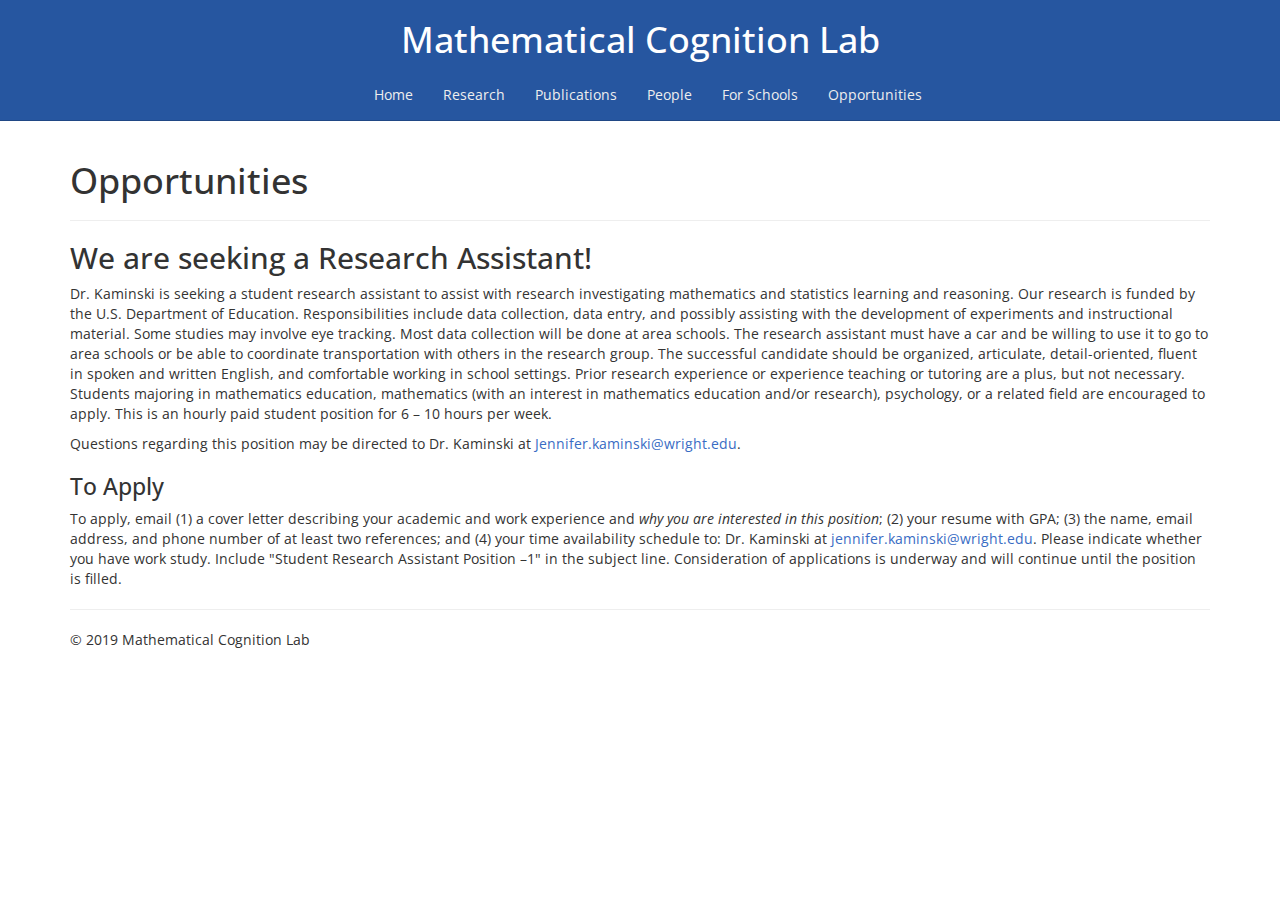
==== Home/Opportunities.html @ af689212 "Initial commit of old site" ====
<!DOCTYPE html>
<html>
    <head>
        <meta charset="utf-8" />
        <meta name="viewport" content="width=device-width, initial-scale=1.0" />
        <title>Opportunities - MathCog Lab</title>

        
            <link rel="stylesheet" href="../css/site.css" />
            <link rel="stylesheet" href="../lib/bootstrap/bootstrap.css" />
        
        
    </head>
    <body>
        <div id="titlebar" class="navbar-default">
            <div class="container">
                <div class="row">
                    <div class="col-md-12 text-center">
                        <h1>Mathematical Cognition Lab</h1>
                    </div>
                </div>
            </div>
        </div>
        <nav id="navbar" class="navbar navbar-default navbar-static-top">
            <div class="container">
                <div class="navbar-header">
                    <button type="button" class="navbar-toggle" data-toggle="collapse" data-target=".navbar-collapse">
                        <span class="sr-only">Toggle navigation</span>
                        <span class="icon-bar"></span>
                        <span class="icon-bar"></span>
                        <span class="icon-bar"></span>
                    </button>
                    <!--<a class="navbar-brand" href="#"><img alt="Brand" width="20" height="20" src="http://mathcog.org/Home/~/images/Brand.png"></a>-->
                    <a class="navbar-brand" href="../index.html">MathCog Lab</a>
                </div>
                <div class="navbar-collapse collapse">
                    <ul class="nav navbar-nav">
                        <li><a href="../index.html">Home</a></li>
                        <li><a href="Research.html">Research</a></li>
                        <li><a href="Publications.html">Publications</a></li>
                        <li><a href="People.html">People</a></li>
                        <li><a href="Schools.html">For Schools</a></li>
                        <li><a href="Opportunities.html">Opportunities</a></li>
                    </ul>
                </div>
            </div>
        </nav>
        
        <div class="container body-content">
            

<h1>Opportunities</h1><hr/>

<h2>We are seeking a Research Assistant!</h2>
			
	

<p>Dr. Kaminski is seeking a student research assistant to assist with research investigating mathematics and statistics learning and reasoning. Our research is funded by the U.S. Department of Education. Responsibilities include data collection, data entry, and possibly assisting with the development of experiments and instructional material. Some studies may involve eye tracking. Most data collection will be done at area schools. The research assistant must have a car and be willing to use it to go to area schools or be able to coordinate transportation with others in the research group.  The successful candidate should be organized, articulate, detail-oriented, fluent in spoken and written English, and comfortable working in school settings. Prior research experience or experience teaching or tutoring are a plus, but not necessary. Students majoring in mathematics education, mathematics (with an interest in mathematics education and/or research), psychology, or a related field are encouraged to apply. This is an hourly paid student position for 6 – 10 hours per week.</p>
<p>Questions regarding this position may be directed to Dr. Kaminski at <a href="mailto:Jennifer.kaminski@wright.edu">Jennifer.kaminski@wright.edu</a>.</p>

<h3>To Apply</h3>
<p>To apply, email (1) a cover letter describing your academic and work experience and <em>why you are interested in this position</em>; (2) your resume with GPA; (3) the name, email address, and phone number of at least two references; and (4) your time availability schedule to: Dr. Kaminski at <a href="mailto:jennifer.kaminski@wright.edu">jennifer.kaminski@wright.edu</a>. Please indicate whether you have work study. Include "Student Research Assistant Position –1" in the subject line. Consideration of applications is underway and will continue until the position is filled.</p>
            <hr />
            <footer>
                <p>&copy; 2019 Mathematical Cognition Lab</p>
            </footer>
        </div>

        
            <script src="../lib/jquery/jquery.js"></script>
            <script src="../lib/bootstrap/bootstrap.js"></script>
            <script src="../lib/inview.js/inview.js"></script>
            <script src="../lib/titanium.js/titanium.js"></script>
        
        

        
        
        <script type="text/javascript">
            $(function() {
                $('#navbar').titanium();
            });
        </script>
    </body>
</html>
---- css/site.css ----
body {
  padding-bottom: 20px;
}
/* Wrapping element */
/* Set some basic padding to keep content from hitting the edges */
.body-content {
  padding-left: 15px;
  padding-right: 15px;
}
/* Set widths on the form inputs since otherwise they're 100% wide */
input,
select,
textarea {
  max-width: 280px;
}
/* Titlebar styling */
#titlebar {
  color: White;
}
/* Navbar centering */
@media (min-width: 768px) {
  .navbar .navbar-nav {
    display: inline-block;
    float: none;
    vertical-align: top;
  }
  .navbar .navbar-collapse {
    text-align: center;
  }
  .navbar-brand {
    float: left;
    white-space: nowrap;
    -webkit-transition: width 500ms, opacity 500ms, visibility 500ms;
    -webkit-transition-timing-function: ease;
  }
  .navbar-static-top .navbar-brand {
    visibility: hidden;
    opacity: 0;
    width: 0;
  }
  .navbar-fixed-top .navbar-brand {
    visibility: visible;
    opacity: 1;
    width: 140px;
  }
}
/* Bibliography style for /Home/Publications */
.bibliography li {
  /* 22px hanging indent */
  padding-left: 22px;
  text-indent: -22px;
  /* Spacing between citations */
  margin-bottom: 10px;
}
/* /Home/Schools */
.fractions,
.ies,
.girl1,
.girl2 {
  margin: 5px;
  max-width: 100%;
}
.ies,
.girl1,
.girl2 {
  float: right;
}
.girl2 {
  max-width: 50%;
}
@media (max-width: 767px) {
  .ies,
  .girl1,
  .fractions {
    width: 100%;
    margin-left: 0;
    margin-right: 0;
  }
}
@media (min-width: 768px) {
  .girl1 {
    max-width: 50%;
  }
  .fractions {
    max-width: 50%;
    max-width: calc(50% - 25px);
  }
}
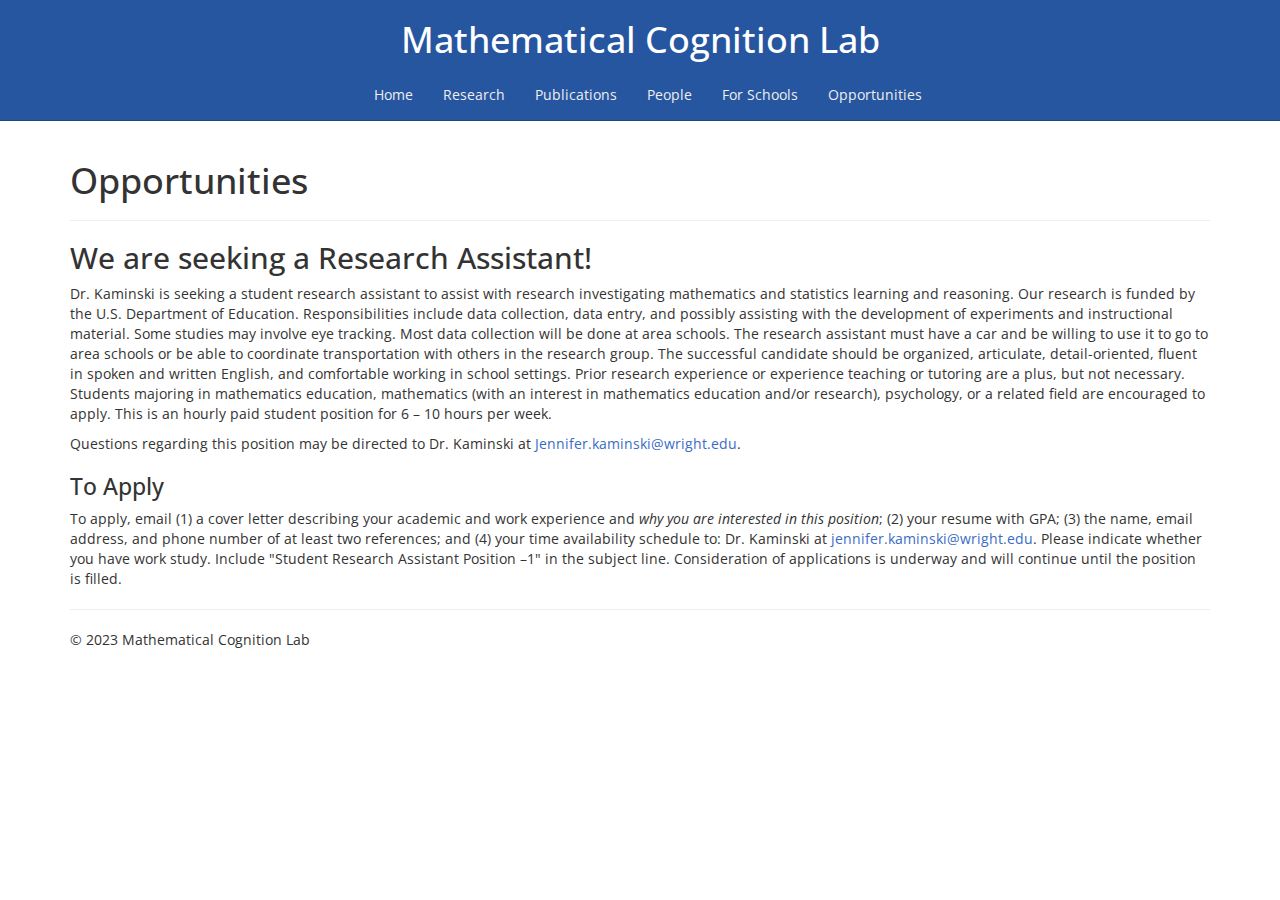
==== commit 736ba218: "Update copyright date" ====
--- a/Home/Opportunities.html
+++ b/Home/Opportunities.html
@@ -62,7 +62,7 @@
 <p>To apply, email (1) a cover letter describing your academic and work experience and <em>why you are interested in this position</em>; (2) your resume with GPA; (3) the name, email address, and phone number of at least two references; and (4) your time availability schedule to: Dr. Kaminski at <a href="mailto:jennifer.kaminski@wright.edu">jennifer.kaminski@wright.edu</a>. Please indicate whether you have work study. Include "Student Research Assistant Position –1" in the subject line. Consideration of applications is underway and will continue until the position is filled.</p>
             <hr />
             <footer>
-                <p>&copy; 2019 Mathematical Cognition Lab</p>
+                <p>&copy; 2023 Mathematical Cognition Lab</p>
             </footer>
         </div>
 
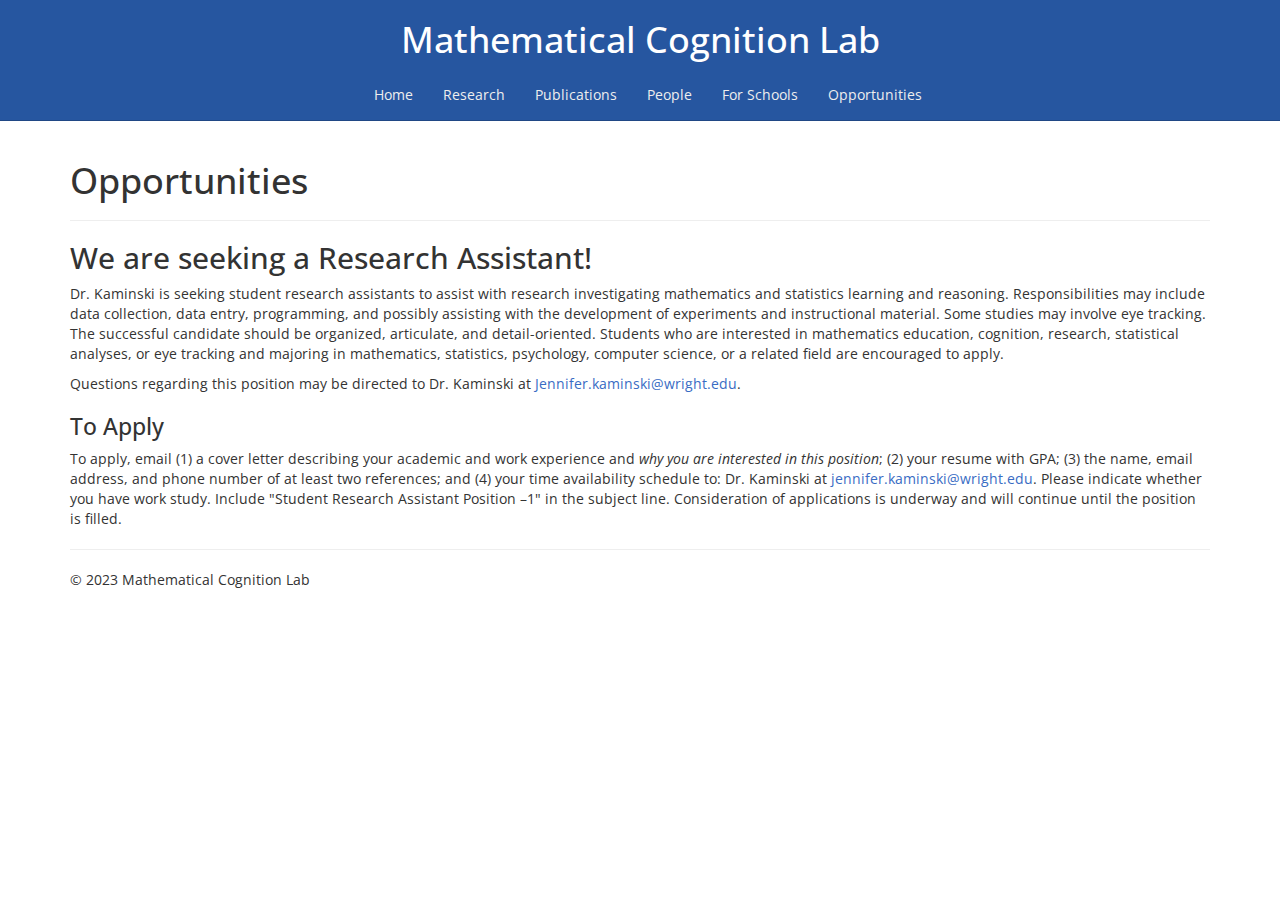
==== commit c06e4295: "New stuff" ====
--- a/Home/Opportunities.html
+++ b/Home/Opportunities.html
@@ -55,7 +55,7 @@
 			
 	
 
-<p>Dr. Kaminski is seeking a student research assistant to assist with research investigating mathematics and statistics learning and reasoning. Our research is funded by the U.S. Department of Education. Responsibilities include data collection, data entry, and possibly assisting with the development of experiments and instructional material. Some studies may involve eye tracking. Most data collection will be done at area schools. The research assistant must have a car and be willing to use it to go to area schools or be able to coordinate transportation with others in the research group.  The successful candidate should be organized, articulate, detail-oriented, fluent in spoken and written English, and comfortable working in school settings. Prior research experience or experience teaching or tutoring are a plus, but not necessary. Students majoring in mathematics education, mathematics (with an interest in mathematics education and/or research), psychology, or a related field are encouraged to apply. This is an hourly paid student position for 6 – 10 hours per week.</p>
+<p>Dr. Kaminski is seeking student research assistants to assist with research investigating mathematics and statistics learning and reasoning. Responsibilities may include data collection, data entry, programming, and possibly assisting with the development of experiments and instructional material. Some studies may involve eye tracking. The successful candidate should be organized, articulate, and detail-oriented. Students who are interested in mathematics education, cognition, research, statistical analyses, or eye tracking and majoring in mathematics, statistics, psychology, computer science, or a related field are encouraged to apply.</p>
 <p>Questions regarding this position may be directed to Dr. Kaminski at <a href="mailto:Jennifer.kaminski@wright.edu">Jennifer.kaminski@wright.edu</a>.</p>
 
 <h3>To Apply</h3>
